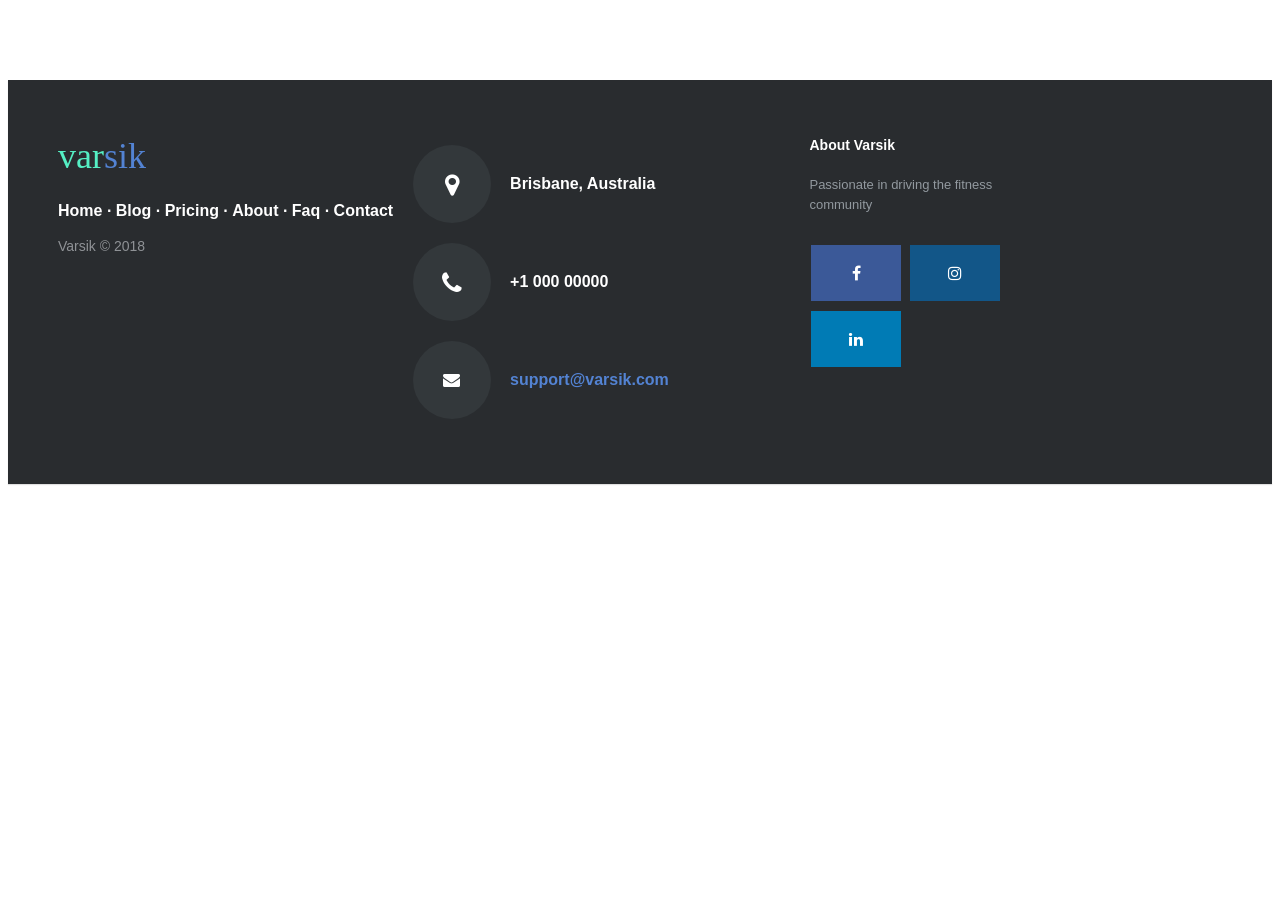
==== Footer.html @ 70a76c82 "v0.2 gallery fixed, video added" ====
<!DOCTYPE html>
<html>
<title>EDZ</title>
<head>
  <link rel="stylesheet" href= "Footer.css">
  <link rel="stylesheet" href="https://cdnjs.cloudflare.com/ajax/libs/font-awesome/4.7.0/css/font-awesome.min.css">
</head>

<body>
  <footer class="footer-distributed">

    <div class="footer-left">

      <h3>var<span>sik</span></h3>

      <p class="footer-links">
        <a href="#">Home</a>
        ·
        <a href="#">Blog</a>
        ·
        <a href="#">Pricing</a>
        ·
        <a href="#">About</a>
        ·
        <a href="#">Faq</a>
        ·
        <a href="#">Contact</a>
      </p>

      <p class="footer-company-name">Varsik &copy; 2018</p>
    </div>

    <div class="footer-center">

      <div>
        <i class="fa fa-map-marker"></i>
        <p><span></span> Brisbane, Australia</p>
      </div>

      <div>
        <i class="fa fa-phone"></i>
        <p>+1 000 00000</p>
      </div>

      <div>
        <i class="fa fa-envelope"></i>
        <p><a href="mailto:support@company.com">support@varsik.com</a></p>
      </div>

    </div>

    <div class="footer-right">

      <p class="footer-company-about">
        <span>About Varsik</span>
        Passionate in driving the fitness community
      </p>

      <div class="footer-icons">

        <a href="#"><i class="fa fa-facebook"></i></a>
        <a href="#"><i class="fa fa-instagram"></i></a>
        <a href="#"><i class="fa fa-linkedin"></i></a>


      </div>

    </div>

  </footer>
</body>
---- Footer.css ----
.footer-distributed{
  background-color: #292c2f;
  box-shadow: 0 1px 1px 0 rgba(0,0,0,0.12);
  box-sizing: border-box;
  width:100%;
  text-align:left;
  font: bold 16px sans-serif;

  padding: 55px 50px;
  margin-top: 80px;
}

.footer-distributed .footer-left,
.footer-distributed .footer-center,
.footer-distributed .footer-right{
  display: inline-block;
  vertical-align: top;
}

/*footer left*/
.footer-distrbuted .footer-left{
  width:40%;
}

/*Company logo*/
.footer-distributed h3{
  color: #55efc4;
  font: normal 36px 'Cookie', cursive;
  margin:0;
}

.footer-distributed h3 span{
  color: #5383d3;
}

/*footer links*/
.footer-distributed .footer-links{
  color: #ffffff;
  margin: 20px 0 12px;
  padding:0;
}

.footer-distributed .footer-links a{
  display:inline-block;
  line-height: 1.8;
  text-decoration: none;
  color: inherit;
}

.footer-distributed .footer-company-name{
	color:  #8f9296;
	font-size: 14px;
	font-weight: normal;
	margin: 0;
}

/* Footer Center */

.footer-distributed .footer-center{
	width: 35%;
}

.footer-distributed .footer-center i{
	background-color:  #33383b;
	color: #ffffff;
	font-size: 25px;
	width: 38px;
	height: 38px;
	border-radius: 50%;
	text-align: center;
	line-height: 42px;
	margin: 10px 15px;
	vertical-align: middle;
}

.footer-distributed .footer-center i.fa-envelope{
	font-size: 17px;
	line-height: 38px;
}


.footer-distributed .footer-center p{
	display: inline-block;
	color: #ffffff;
	vertical-align: middle;
	margin:0;
}

.footer-distributed .footer-center p span{
	display:block;
	font-weight: normal;
	font-size:14px;
	line-height:2;
}

.footer-distributed .footer-center p a{
	color:  #5383d3;
	text-decoration: none;;
}


/* Footer Right */

.footer-distributed .footer-right{
	width: 20%;
}

.footer-distributed .footer-company-about{
	line-height: 20px;
	color:  #92999f;
	font-size: 13px;
	font-weight: normal;
	margin: 0;
}

.footer-distributed .footer-company-about span{
	display: block;
	color:  #ffffff;
	font-size: 14px;
	font-weight: bold;
	margin-bottom: 20px;
}

.footer-distributed .footer-icons{
	margin-top: 25px;
}
/*
.footer-distributed .footer-icons a{
	display: inline-block;
	width: 35px;
	height: 35px;
	cursor: pointer;
	background-color:  #33383b;
	border-radius: 2px;

	font-size: 20px;
	color: #ffffff;
	text-align: center;
	line-height: 35px;

	margin-right: 3px;
	margin-bottom: 5px;
}
*/
.fa {
  padding: 20px;
  font-size: 30px;
  width: 50px;
  text-align: center;
  text-decoration: none;
  margin: 5px 2px;
}

.fa-facebook {
  background: #3B5998;
  color: white;
}

.fa-twitter{
  background: #55ACEE;
  color: white;
}
.fa-linkedin{
  background: #007bb5;
  color: white;
}
.fa-instagram {
  background: #125688;
  color: white;
}


/* Responsiveness for Footer */
@media (max-width: 880px) {

	.footer-distributed{
		font: bold 14px sans-serif;
	}

	.footer-distributed .footer-left,
	.footer-distributed .footer-center,
	.footer-distributed .footer-right{
		display: block;
		width: 100%;
		margin-bottom: 40px;
		text-align: center;
	}

	.footer-distributed .footer-center i{
		margin-left: 0;
	}

}
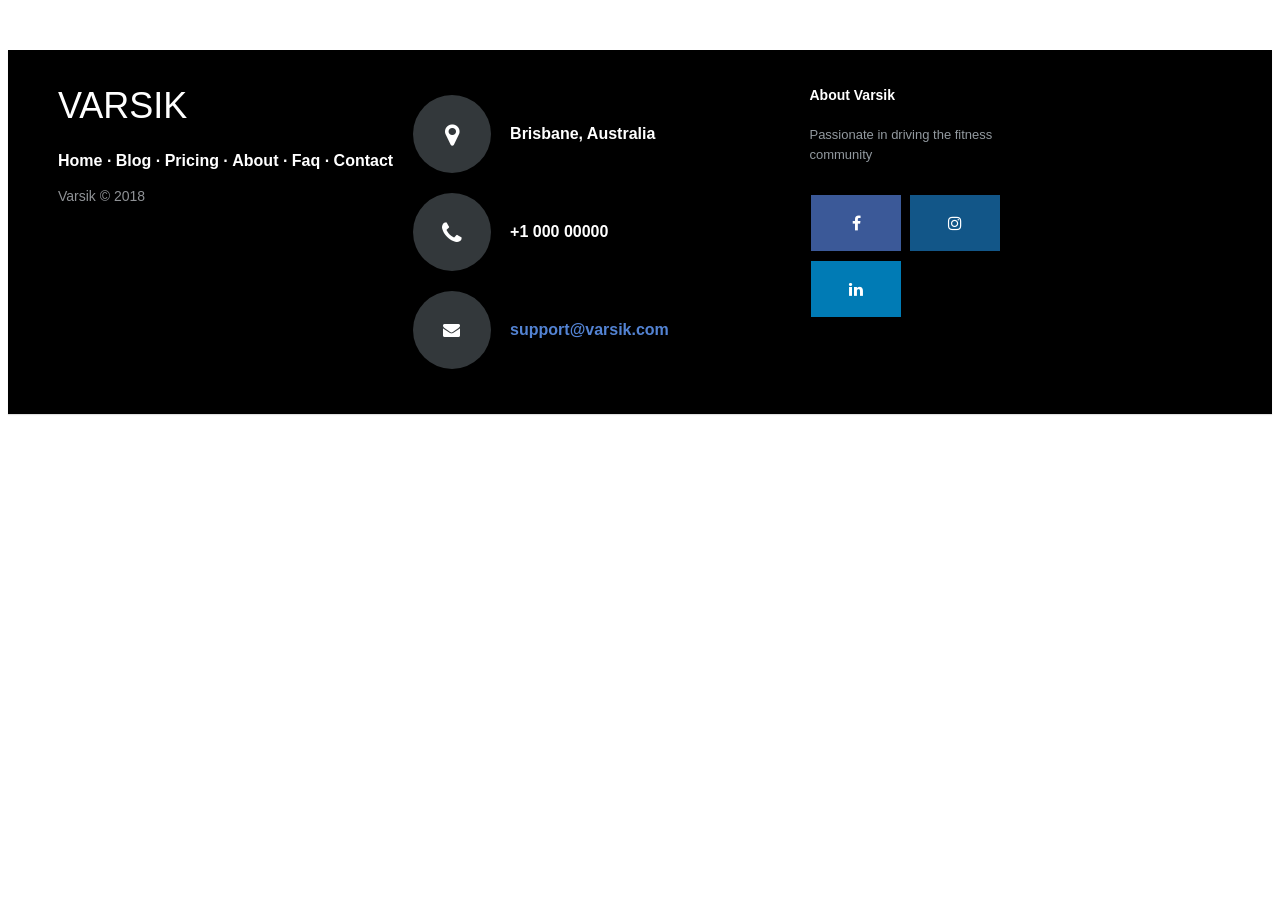
==== commit 6bf1d35e: "added shop-cart logo - shopping cart logo on nav bar - better graphics in gallery - Footer change of" ====
--- a/Footer.html
+++ b/Footer.html
@@ -11,7 +11,7 @@
 
     <div class="footer-left">
 
-      <h3>var<span>sik</span></h3>
+      <h3>VARSIK</h3>
 
       <p class="footer-links">
         <a href="#">Home</a>
--- a/Footer.css
+++ b/Footer.css
@@ -1,13 +1,13 @@
 .footer-distributed{
-  background-color: #292c2f;
+  background-color: black;
   box-shadow: 0 1px 1px 0 rgba(0,0,0,0.12);
   box-sizing: border-box;
   width:100%;
   text-align:left;
   font: bold 16px sans-serif;
 
-  padding: 55px 50px;
-  margin-top: 80px;
+  padding: 35px 50px;
+  margin-top: 50px;
 }
 
 .footer-distributed .footer-left,
@@ -24,13 +24,13 @@
 
 /*Company logo*/
 .footer-distributed h3{
-  color: #55efc4;
-  font: normal 36px 'Cookie', cursive;
+  color: white;
+  font: normal 36px 'Arial';
   margin:0;
 }
 
 .footer-distributed h3 span{
-  color: #5383d3;
+  color: white;
 }
 
 /*footer links*/
@@ -49,6 +49,7 @@
 
 .footer-distributed .footer-company-name{
 	color:  #8f9296;
+  font-family: Arial;
 	font-size: 14px;
 	font-weight: normal;
 	margin: 0;
